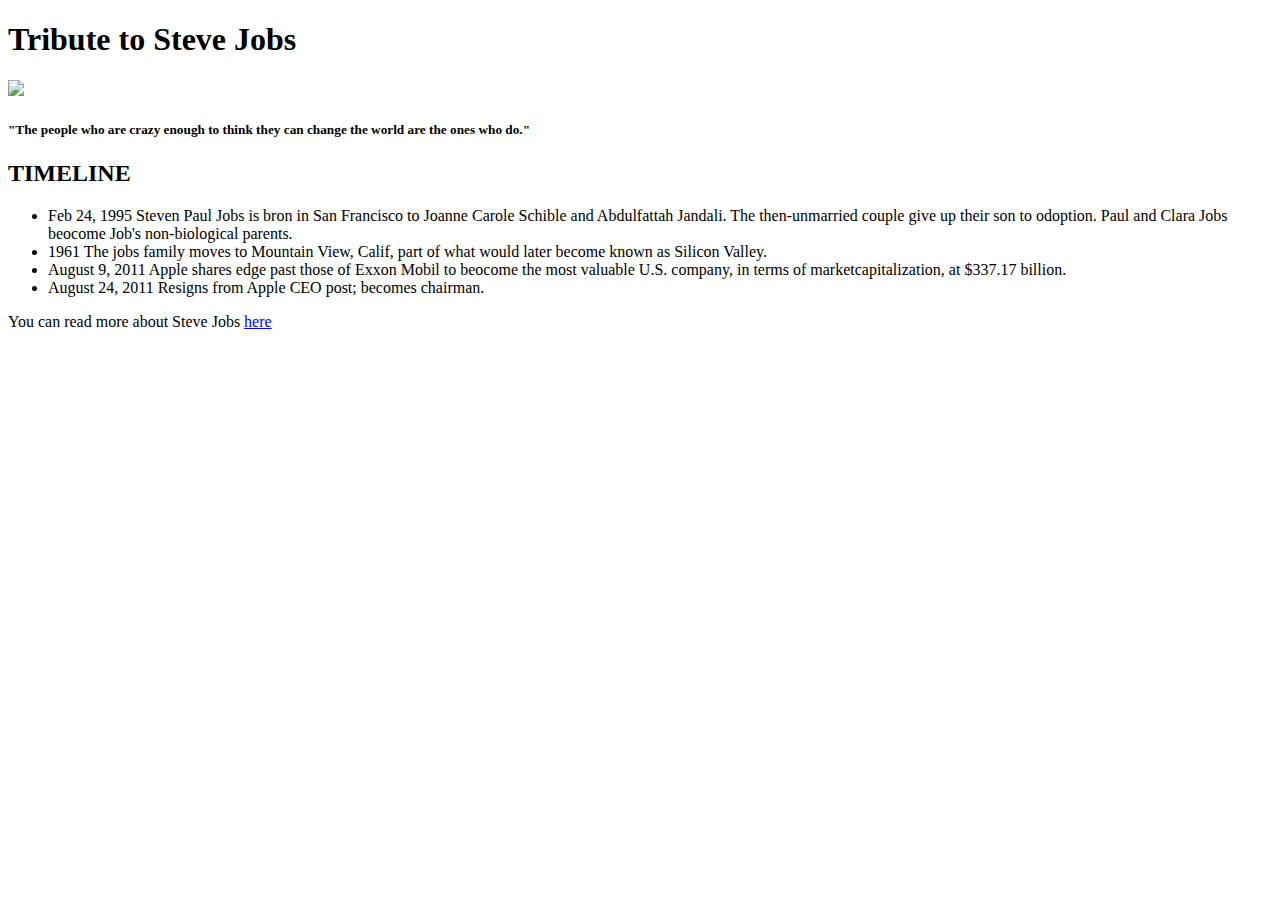
==== Parte1/index.html @ 269f76ac "P1P1" ====
<!DOCTYPE html>
<html lang="en">
<head>
    <link rel="stylesheet" href="css/style.css">
    <meta charset="UTF-8">
    <meta http-equiv="X-UA-Compatible" content="IE=edge">
    <meta name="viewport" content="width=device-width, initial-scale=1.0">
    <title>Tribute to : </title>
</head>
<body>
    <header>
        <h1>
            Tribute to Steve Jobs
        </h1>
        <img src="Parcial1/Parte1/img/1.jpg"/>
        <h5>
            "The people who are crazy enough to think they can change the world are the ones who do."
        </h5>
    </header>
    <main>
        <h2>
            TIMELINE
        </h2>
        <div>
            <ul>
                <li><span>Feb 24, 1995</span> Steven Paul Jobs is bron in San Francisco to Joanne Carole Schible and Abdulfattah Jandali. The then-unmarried couple give up their son to odoption. Paul and Clara Jobs beocome Job's non-biological parents. </li>
                <li><span>1961</span> The jobs family moves to Mountain View, Calif, part of what would later become known as Silicon Valley. </li>
                <li><span>August 9, 2011</span> Apple shares edge past those of Exxon Mobil to beocome the most valuable U.S. company, in terms of marketcapitalization, at $337.17 billion. </li>
                <li><span>August 24, 2011</span> Resigns from Apple CEO post; becomes chairman. </li>
            </ul>
        </div>
    </main>
    <footer>
        You can read more about Steve Jobs  <a href="https://es.wikipedia.org/wiki/Steve_Jobs"> here </a> 
    </footer>

</body>
</html>
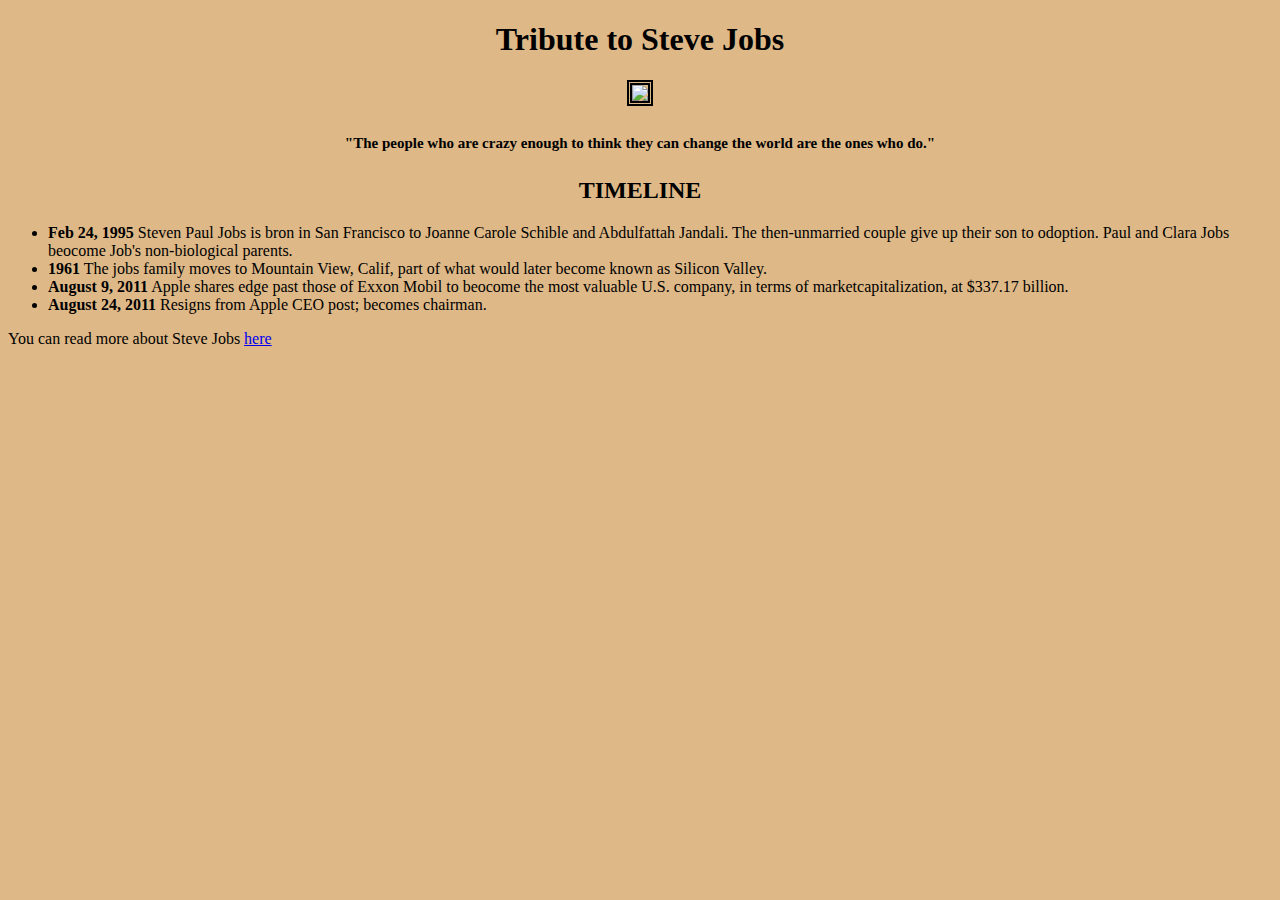
==== commit 4350fbd2: "Final parte 1" ====
--- a/Parte1/index.html
+++ b/Parte1/index.html
@@ -23,10 +23,10 @@
         </h2>
         <div>
             <ul>
-                <li><span>Feb 24, 1995</span> Steven Paul Jobs is bron in San Francisco to Joanne Carole Schible and Abdulfattah Jandali. The then-unmarried couple give up their son to odoption. Paul and Clara Jobs beocome Job's non-biological parents. </li>
-                <li><span>1961</span> The jobs family moves to Mountain View, Calif, part of what would later become known as Silicon Valley. </li>
-                <li><span>August 9, 2011</span> Apple shares edge past those of Exxon Mobil to beocome the most valuable U.S. company, in terms of marketcapitalization, at $337.17 billion. </li>
-                <li><span>August 24, 2011</span> Resigns from Apple CEO post; becomes chairman. </li>
+                <li><span class="fecha">Feb 24, 1995</span> Steven Paul Jobs is bron in San Francisco to Joanne Carole Schible and Abdulfattah Jandali. The then-unmarried couple give up their son to odoption. Paul and Clara Jobs beocome Job's non-biological parents. </li>
+                <li><span class="fecha">1961</span> The jobs family moves to Mountain View, Calif, part of what would later become known as Silicon Valley. </li>
+                <li><span class="fecha">August 9, 2011</span> Apple shares edge past those of Exxon Mobil to beocome the most valuable U.S. company, in terms of marketcapitalization, at $337.17 billion. </li>
+                <li><span class="fecha">August 24, 2011</span> Resigns from Apple CEO post; becomes chairman. </li>
             </ul>
         </div>
     </main>
--- a/Parte1/css/style.css
+++ b/Parte1/css/style.css
@@ -0,0 +1,26 @@
+body{
+    background-color: burlywood;
+}
+header{
+    text-align: center;
+}
+img{
+    text-align: center;
+    width: 50%;
+    border-style: double;
+    border-width: 5px;
+}
+h5{
+    font-size: 15px;
+    font-family: 'Franklin Gothic Medium';
+
+}
+h2{
+    text-align: center;
+}
+.fecha{
+    font-weight: bold;
+}
+footer{
+    border-top-width: 50px;
+}